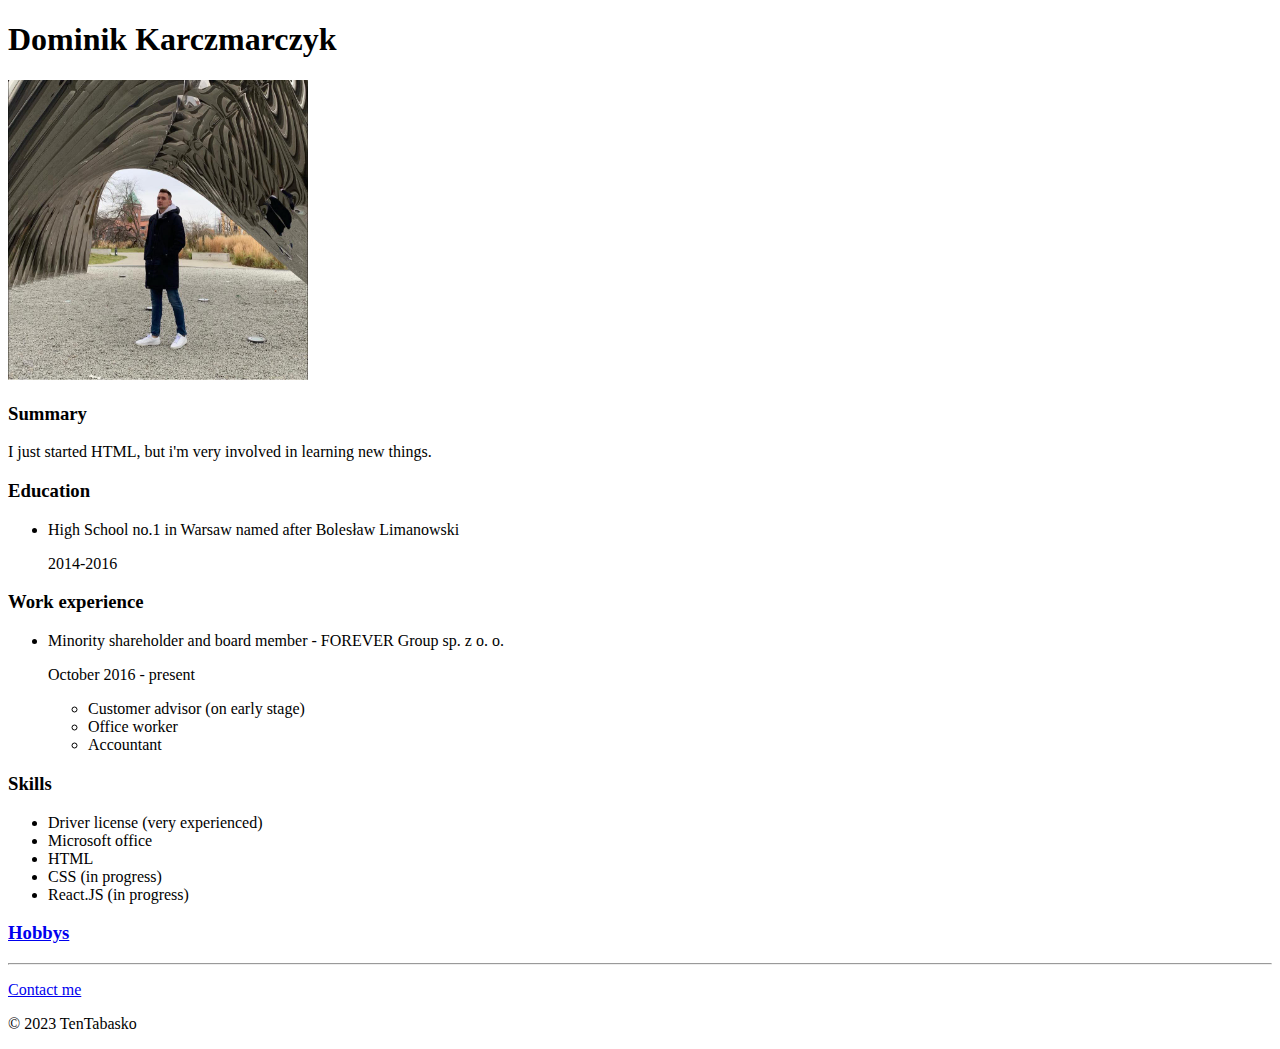
==== index.html @ af07e8e7 "deleted line 62" ====
<!DOCTYPE html>
<html lang="en">
<head>
    <meta charset="UTF-8">
    <title>My Resume</title>
</head>
<body>
    <h1>Dominik Karczmarczyk</h1>
    <img 
        src="./assets/image/profile-photo.jpg" 
        alt="profile photo of man in a coat"
        height="300">
    
    <h3>Summary</h3>
    <p>I just started HTML, but i'm very involved in learning new things.</p>

    <h3>Education</h3>
        <ul>
            <li>High School no.1 in Warsaw named after Bolesław Limanowski
                <p>2014-2016</p>
            </li>
        </ul>
    
    <h3>Work experience</h3>
        <ul>
            <li>
                Minority shareholder and board member - FOREVER Group sp. z o. o.
                <p>October 2016 - present</p>
                    <ul>
                        <li>Customer advisor (on early stage)</li>
                        <li>Office worker</li>
                        <li>Accountant</li>
                    </ul>
            </li>
        </ul>

    
    <h3>Skills</h3>
    <p>
        <ul>
            <li>Driver license (very experienced)</li>
            <li>Microsoft office</li>
            <li>HTML</li>
            <li>CSS (in progress)</li>
            <li>React.JS (in progress)</li>
        </ul>
    
        <h3>
            <a href="./assets/hobbys.html">Hobbys</a>
        </h3>    
    </p>
    
    <hr>

    <p><a href="./assets/contact.html">Contact me</a></p>
    
    <footer>
        <p>© 2023 TenTabasko</p>
    </footer>
</body>
</html>
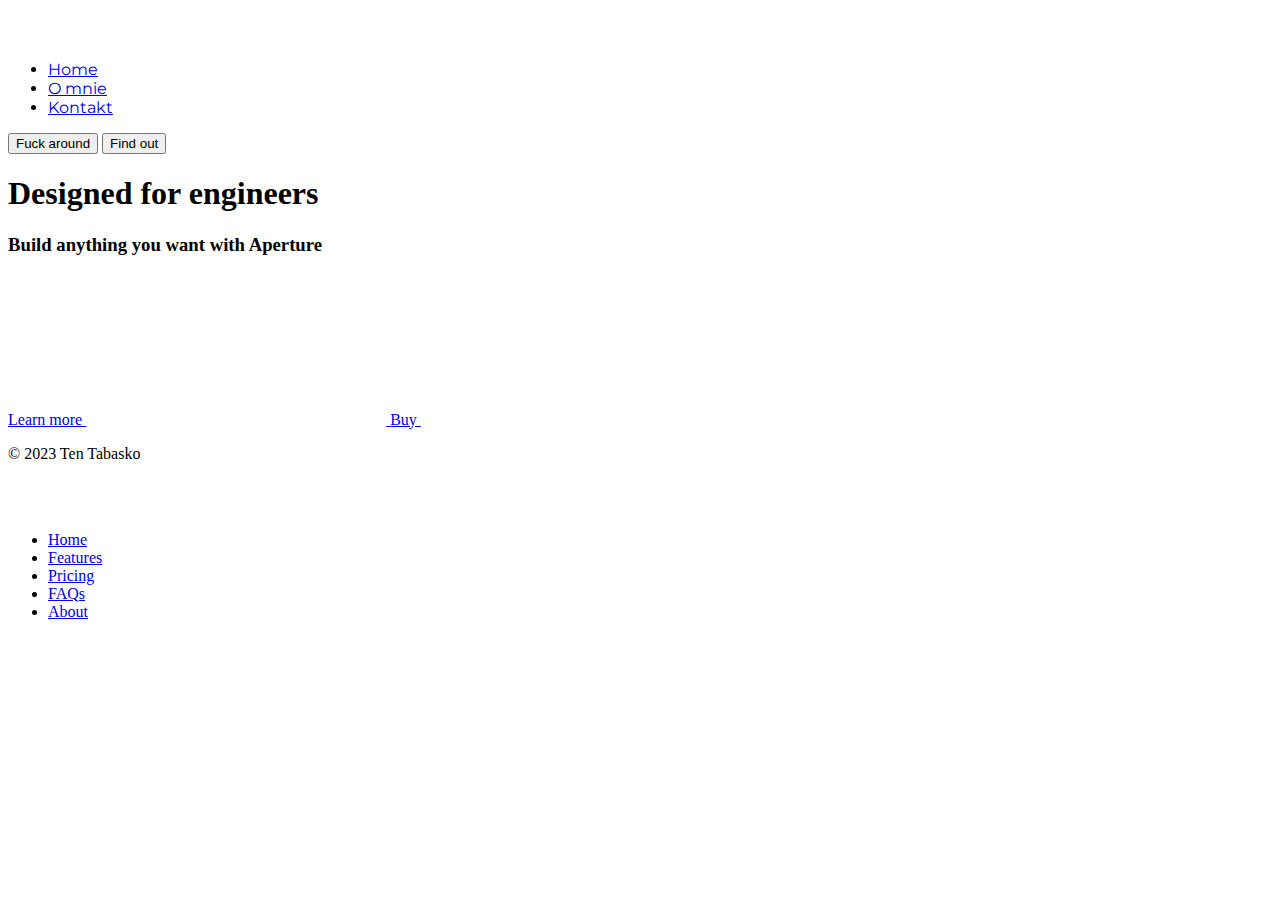
==== commit ab9774cf: "." ====
--- a/index.html
+++ b/index.html
@@ -1,16 +1,106 @@
-
 <!DOCTYPE html>
 <html lang="en">
-<head>
-    <meta charset="UTF-8">
-    <title>My Resume</title>
-</head>
-<body>
-    <h1>Dominik Karczmarczyk</h1>
+  <head>
+    <meta charset="UTF-8" />
+    <title>Ten Tabasko - PROgramista</title>
+    <link
+      href="https://cdn.jsdelivr.net/npm/bootstrap@5.3.2/dist/css/bootstrap.min.css"
+      rel="stylesheet"
+      integrity="sha384-T3c6CoIi6uLrA9TneNEoa7RxnatzjcDSCmG1MXxSR1GAsXEV/Dwwykc2MPK8M2HN"
+      crossorigin="anonymous"
+    />
+    <link rel="preconnect" href="https://fonts.googleapis.com" />
+    <link rel="preconnect" href="https://fonts.gstatic.com" crossorigin />
+    <link
+      href="https://fonts.googleapis.com/css2?family=Montserrat&display=swap"
+      rel="stylesheet"
+    />
+    <link rel="stylesheet" href="./style.css" />
+  </head>
+  <body>
+    <section id="header" class="font">
+      <div class="container">
+        <header
+          class="d-flex flex-wrap align-items-center justify-content-center justify-content-md-between py-3 mb-4 border-bottom"
+        >
+          <div class="col-md-3 mb-2 mb-md-0">
+            <a
+              href="/"
+              class="d-inline-flex link-body-emphasis text-decoration-none"
+            >
+              <svg
+                class="bi"
+                width="40"
+                height="32"
+                role="img"
+                aria-label="Bootstrap"
+              >
+                <use xlink:href="#bootstrap"></use>
+              </svg>
+            </a>
+          </div>
+
+          <ul
+            class="nav col-12 col-md-auto mb-2 justify-content-center mb-md-0"
+          >
+            <li>
+              <a href="./index.html" class="nav-link px-2 link-secondary"
+                >Home</a
+              >
+            </li>
+            <li>
+              <a href="./assets/hobbys.html" class="nav-link px-2">O mnie</a>
+            </li>
+            <li>
+              <a href="./assets/contact.html" class="nav-link px-2">Kontakt</a>
+            </li>
+          </ul>
+          <div class="col-md-3 text-end">
+            <button type="button" class="btn btn-outline-primary me-2">
+              Fuck around
+            </button>
+            <button type="button" class="btn btn-primary">Find out</button>
+          </div>
+        </header>
+      </div>
+    </section>
+
+    <section id="product">
+      <div
+        class="position-relative overflow-hidden p-3 p-md-5 m-md-3 text-center bg-body-tertiary"
+      >
+        <div class="col-md-6 p-lg-5 mx-auto my-5">
+          <h1 class="display-3 fw-bold">Designed for engineers</h1>
+          <h3 class="fw-normal text-muted mb-3">
+            Build anything you want with Aperture
+          </h3>
+          <div class="d-flex gap-3 justify-content-center lead fw-normal">
+            <a class="icon-link" href="#">
+              Learn more
+              <svg class="bi"><use xlink:href="#chevron-right"></use></svg>
+            </a>
+            <a class="icon-link" href="#">
+              Buy
+              <svg class="bi"><use xlink:href="#chevron-right"></use></svg>
+            </a>
+          </div>
+        </div>
+        <div class="product-device shadow-sm d-none d-md-block"></div>
+        <div
+          class="product-device product-device-2 shadow-sm d-none d-md-block"
+        ></div>
+      </div>
+
+      <!-- <h1>Dominik Karczmarczyk</h1>
     <img 
         src="./assets/image/profile-photo.jpg" 
         alt="profile photo of man in a coat"
         height="300">
+    
+    
+    
+    
+    
     
     <h3>Summary</h3>
     <p>I just started HTML, but i'm very involved in learning new things.</p>
@@ -49,14 +139,47 @@
         <h3>
             <a href="./assets/hobbys.html">Hobbys</a>
         </h3>    
-    </p>
-    
-    <hr>
+    </p> -->
+    </section>
+    <!-- <hr />
 
-    <p><a href="./assets/contact.html">Contact me</a></p>
-    
-    <footer>
-        <p>© 2023 TenTabasko</p>
-    </footer>
-</body>
-</html>+    <p><a href="./assets/contact.html">Contact me</a></p> -->
+
+    <section id="footer">
+      <div class="container">
+        <footer
+          class="d-flex flex-wrap justify-content-between align-items-center py-3 my-4 border-top"
+        >
+          <p class="col-md-4 mb-0 text-body-secondary">© 2023 Ten Tabasko</p>
+
+          <a
+            href="./index.html"
+            class="col-md-4 d-flex align-items-center justify-content-center mb-3 mb-md-0 me-md-auto link-body-emphasis text-decoration-none"
+          >
+            <svg class="bi me-2" width="40" height="32">
+              <use xlink:href="#bootstrap"></use>
+            </svg>
+          </a>
+
+          <ul class="nav col-md-4 justify-content-end">
+            <li class="nav-item">
+              <a href="#" class="nav-link px-2 text-body-secondary">Home</a>
+            </li>
+            <li class="nav-item">
+              <a href="#" class="nav-link px-2 text-body-secondary">Features</a>
+            </li>
+            <li class="nav-item">
+              <a href="#" class="nav-link px-2 text-body-secondary">Pricing</a>
+            </li>
+            <li class="nav-item">
+              <a href="#" class="nav-link px-2 text-body-secondary">FAQs</a>
+            </li>
+            <li class="nav-item">
+              <a href="#" class="nav-link px-2 text-body-secondary">About</a>
+            </li>
+          </ul>
+        </footer>
+      </div>
+    </section>
+  </body>
+</html>
--- a/style.css
+++ b/style.css
@@ -0,0 +1,3 @@
+.font{
+    font-family: 'Montserrat', sans-serif;
+}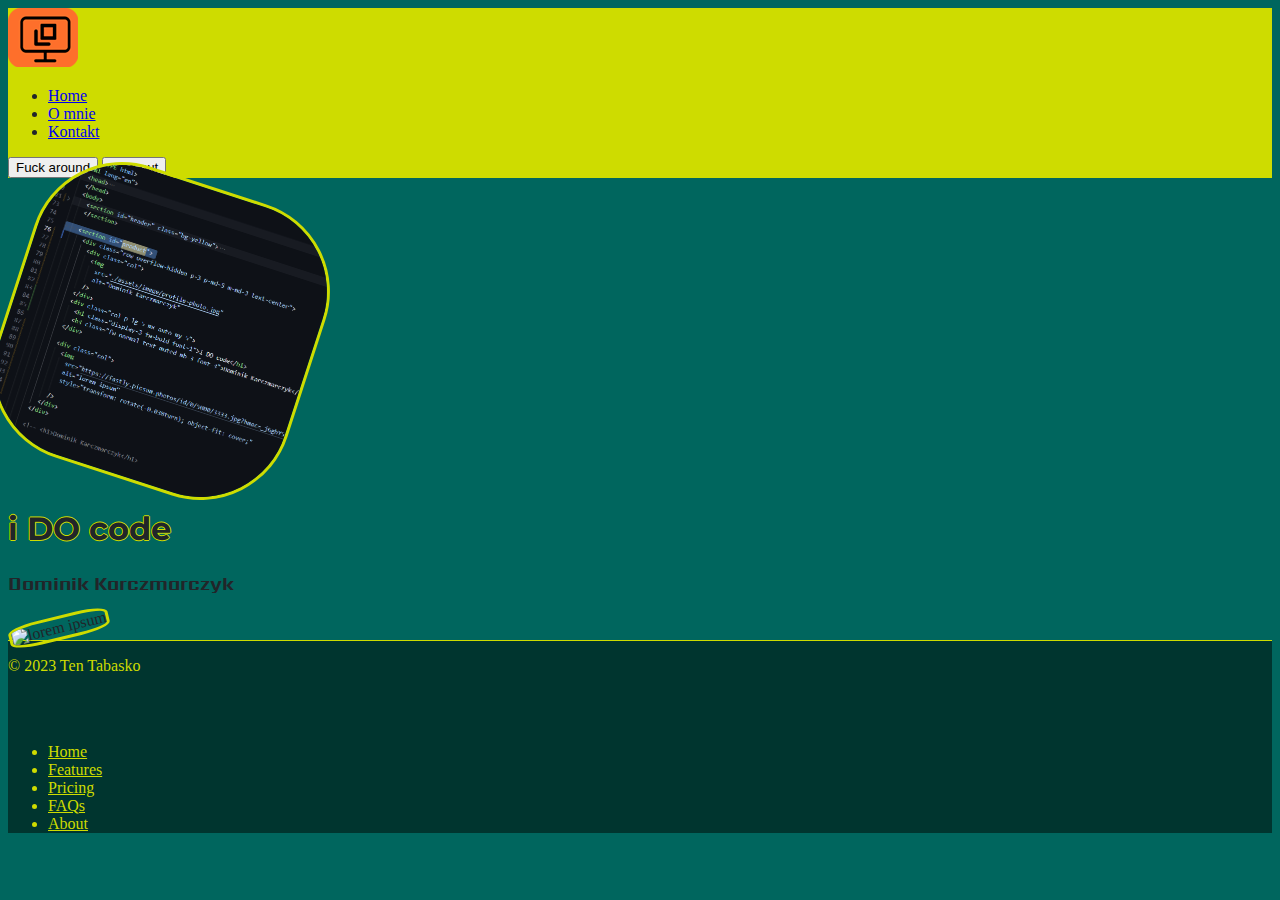
==== commit 4b3022cf: "Changes to be committed: 	new file:   assets/image/code.png 	new file:   assets/image/programista-10" ====
--- a/index.html
+++ b/index.html
@@ -12,30 +12,35 @@
     <link rel="preconnect" href="https://fonts.googleapis.com" />
     <link rel="preconnect" href="https://fonts.gstatic.com" crossorigin />
     <link
-      href="https://fonts.googleapis.com/css2?family=Montserrat&display=swap"
+      href="https://fonts.googleapis.com/css2?family=Alfa+Slab+One&family=Montserrat:ital,wght@0,100;0,200;0,300;0,400;0,500;0,600;0,700;0,800;0,900;1,100;1,200;1,300;1,400;1,500;1,600;1,700;1,800;1,900&family=Sarpanch:wght@400;500;600;700;800;900&display=swap"
       rel="stylesheet"
     />
-    <link rel="stylesheet" href="./style.css" />
+    <link href="./style.css" rel="stylesheet" />
   </head>
   <body>
-    <section id="header" class="font">
-      <div class="container">
+    <section id="header" class="bg-yellow">
+      <div class="container font">
         <header
-          class="d-flex flex-wrap align-items-center justify-content-center justify-content-md-between py-3 mb-4 border-bottom"
+          class="d-flex flex-wrap align-items-center justify-content-center justify-content-md-between py-1 mb-4 border-bottom"
         >
           <div class="col-md-3 mb-2 mb-md-0">
             <a
-              href="/"
+              href="./index.html"
               class="d-inline-flex link-body-emphasis text-decoration-none"
             >
               <svg
-                class="bi"
-                width="40"
-                height="32"
-                role="img"
-                aria-label="Bootstrap"
+                xmlns="http://www.w3.org/2000/svg"
+                xmlns:xlink="http://www.w3.org/1999/xlink"
+                width="70px"
+                height="59px"
               >
-                <use xlink:href="#bootstrap"></use>
+                <image
+                  x="0px"
+                  y="0px"
+                  width="70px"
+                  height="59px"
+                  xlink:href="[data-uri]"
+                />
               </svg>
             </a>
           </div>
@@ -44,58 +49,50 @@
             class="nav col-12 col-md-auto mb-2 justify-content-center mb-md-0"
           >
             <li>
-              <a href="./index.html" class="nav-link px-2 link-secondary"
-                >Home</a
+              <a href="./index.html" class="nav-link px-2 disabled">Home</a>
+            </li>
+            <li>
+              <a href="./assets/hobbys.html" class="nav-link px-2 disabled"
+                >O mnie</a
               >
             </li>
             <li>
-              <a href="./assets/hobbys.html" class="nav-link px-2">O mnie</a>
-            </li>
-            <li>
-              <a href="./assets/contact.html" class="nav-link px-2">Kontakt</a>
+              <a href="./assets/contact.html" class="nav-link px-2 disabled"
+                >Kontakt</a
+              >
             </li>
           </ul>
           <div class="col-md-3 text-end">
-            <button type="button" class="btn btn-outline-primary me-2">
+            <button type="button" class="btn btn-outline-dark me-2">
               Fuck around
             </button>
-            <button type="button" class="btn btn-primary">Find out</button>
+            <button type="button" class="btn btn-outline-dark">Find out</button>
           </div>
         </header>
       </div>
     </section>
 
     <section id="product">
-      <div
-        class="position-relative overflow-hidden p-3 p-md-5 m-md-3 text-center bg-body-tertiary"
-      >
-        <div class="col-md-6 p-lg-5 mx-auto my-5">
-          <h1 class="display-3 fw-bold">Designed for engineers</h1>
-          <h3 class="fw-normal text-muted mb-3">
-            Build anything you want with Aperture
-          </h3>
-          <div class="d-flex gap-3 justify-content-center lead fw-normal">
-            <a class="icon-link" href="#">
-              Learn more
-              <svg class="bi"><use xlink:href="#chevron-right"></use></svg>
-            </a>
-            <a class="icon-link" href="#">
-              Buy
-              <svg class="bi"><use xlink:href="#chevron-right"></use></svg>
-            </a>
-          </div>
+      <div class="row overflow-hidden p-3 p-md-5 m-md-3 text-center">
+        <div class="col">
+          <img src="./assets/image/code.png" alt="code" />
         </div>
-        <div class="product-device shadow-sm d-none d-md-block"></div>
-        <div
-          class="product-device product-device-2 shadow-sm d-none d-md-block"
-        ></div>
+        <div class="col p-lg-5 mx-auto my-5">
+          <h1 class="display-3 fw-bold font-1">i DO code</h1>
+          <h3 class="fw-normal text-muted mb-3 font-3">Dominik Karczmarczyk</h3>
+        </div>
+
+        <div class="col">
+          <img
+            src="https://fastly.picsum.photos/id/0/5000/3333.jpg?hmac=_j6ghY5fCfSD6tvtcV74zXivkJSPIfR9B8w34XeQmvU"
+            alt="lorem ipsum"
+            style="transform: rotate(-0.038turn); object-fit: cover"
+          />
+        </div>
       </div>
 
       <!-- <h1>Dominik Karczmarczyk</h1>
-    <img 
-        src="./assets/image/profile-photo.jpg" 
-        alt="profile photo of man in a coat"
-        height="300">
+    
     
     
     
@@ -141,14 +138,12 @@
         </h3>    
     </p> -->
     </section>
-    <!-- <hr />
-
-    <p><a href="./assets/contact.html">Contact me</a></p> -->
 
     <section id="footer">
-      <div class="container">
+      <div class="container bg-gd px-0">
         <footer
-          class="d-flex flex-wrap justify-content-between align-items-center py-3 my-4 border-top"
+          class="d-flex flex-wrap justify-content-between align-items-center px-5 py-3"
+          style="border-top: 1px solid"
         >
           <p class="col-md-4 mb-0 text-body-secondary">© 2023 Ten Tabasko</p>
 
--- a/style.css
+++ b/style.css
@@ -1,3 +1,51 @@
-.font{
-    font-family: 'Montserrat', sans-serif;
+body{
+    background-color: #00665E;
+    color:#212529
+}
+
+.bg-gl{
+    background-color: #00665E;
+}
+
+.bg-gd{
+    background-color: #00352F;
+    color: #CEDC00;
+}
+
+.bg-black {
+    background-color: #212529
+    
+}
+.bg-yellow{
+    background-color: #CEDC00;}
+
+.font-1{
+    font-family: 'Montserrat', sans-serif
+}
+.font-2{
+    font-family: 'Alfa Slab One', cursive;
+}
+.font-3{
+    font-family: 'Sarpanch', sans-serif;
+    font-weight: bold;
+}    
+
+.text-body-secondary{
+    color: #CEDC00!important;}
+
+#product img{
+    border-radius: 30%;
+    transform: rotate(0.05turn);
+    width: 300px;
+    height: auto;
+    border: solid #CEDC00;
+}
+
+#product h1{
+    color: 212529;
+    text-shadow: -1px 0 #CEDC00, 0 1px #CEDC00, 1px 0 #CEDC00, 0 -1px #CEDC00;
+}
+
+.rotate-h{
+    transform: rotate(-00.05turn);
 }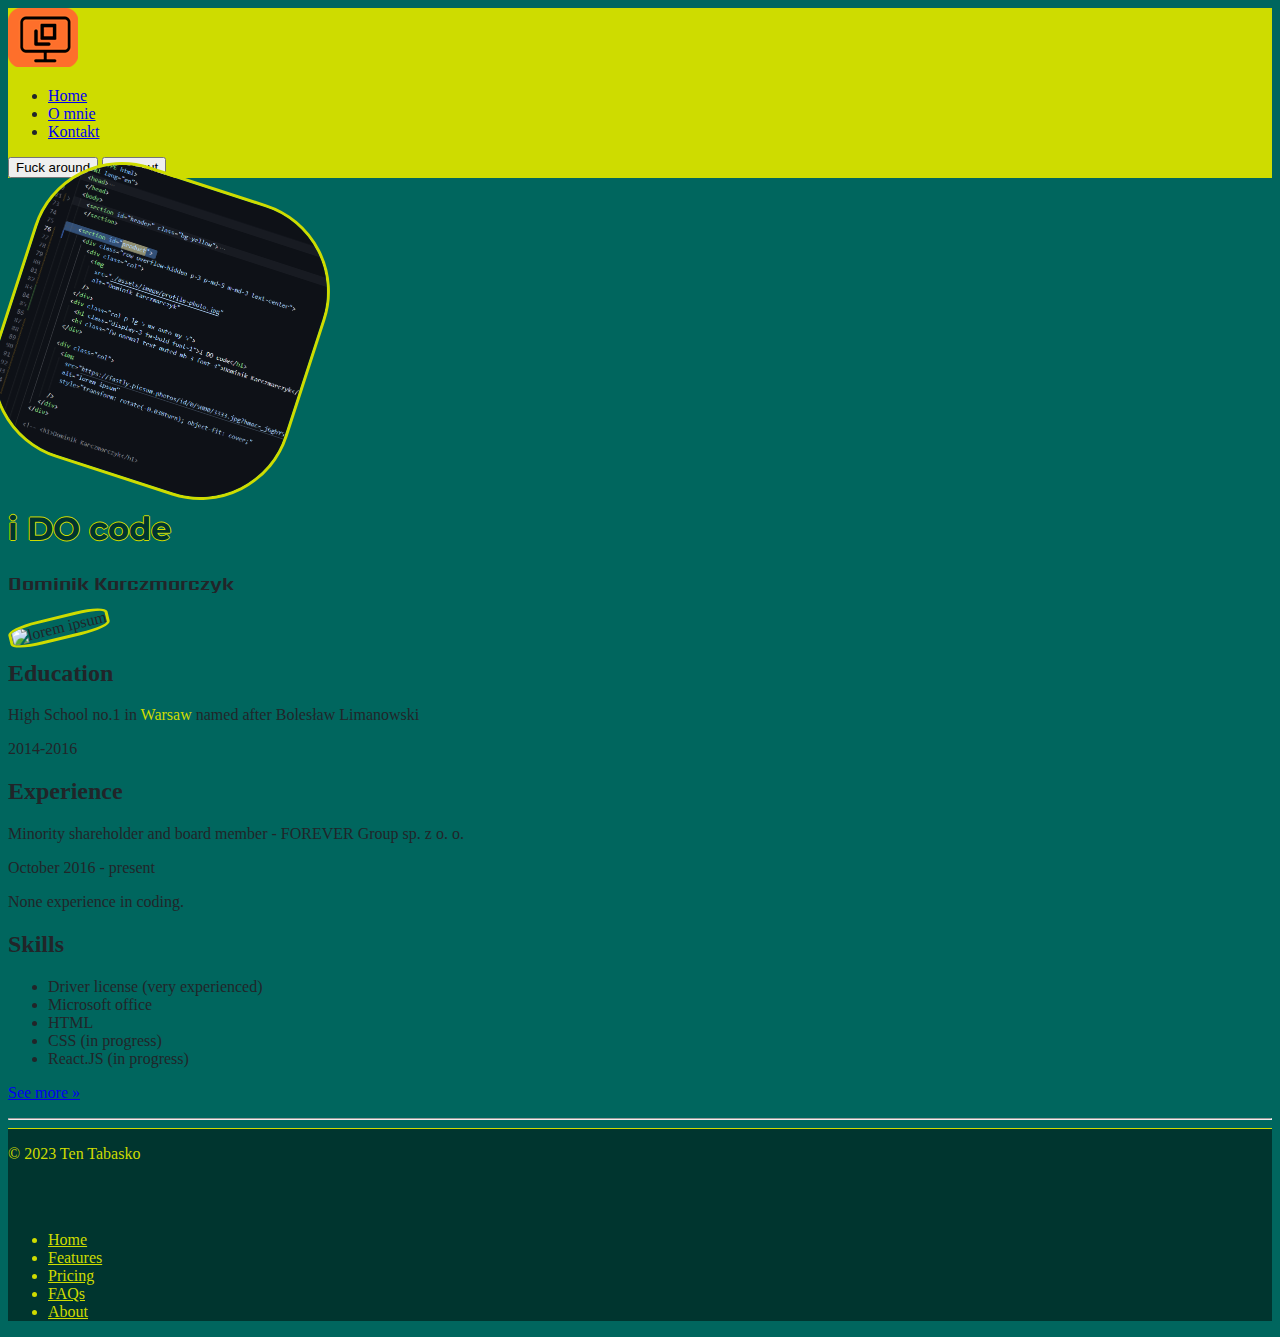
==== commit 6c8b3e73: "Changes to be committed: 	modified:   index.html 	modified:   style.css" ====
--- a/index.html
+++ b/index.html
@@ -73,16 +73,18 @@
     </section>
 
     <section id="product">
-      <div class="row overflow-hidden p-3 p-md-5 m-md-3 text-center">
-        <div class="col">
+      <div
+        class="row flex-column flex-xl-row-reverse overflow-hidden p-3 p-md-5 m-md-3 text-center"
+      >
+        <div class="col order-3 order-xl-1">
           <img src="./assets/image/code.png" alt="code" />
         </div>
-        <div class="col p-lg-5 mx-auto my-5">
+        <div class="col p-lg-5 mx-auto my-5 order-1 order-xl-2">
           <h1 class="display-3 fw-bold font-1">i DO code</h1>
           <h3 class="fw-normal text-muted mb-3 font-3">Dominik Karczmarczyk</h3>
         </div>
 
-        <div class="col">
+        <div class="col order-2 order-xl-3">
           <img
             src="https://fastly.picsum.photos/id/0/5000/3333.jpg?hmac=_j6ghY5fCfSD6tvtcV74zXivkJSPIfR9B8w34XeQmvU"
             alt="lorem ipsum"
@@ -90,53 +92,46 @@
           />
         </div>
       </div>
+    </section>
 
-      <!-- <h1>Dominik Karczmarczyk</h1>
-    
-    
-    
-    
-    
-    
-    
-    <h3>Summary</h3>
-    <p>I just started HTML, but i'm very involved in learning new things.</p>
+    <section id="details">
+      <div class="container">
+        <div class="row">
+          <div class="col-md-4">
+            <h2>Education</h2>
+            <p>
+              High School no.1 in <span>Warsaw</span> named after Bolesław
+              Limanowski
+            </p>
+            <p>2014-2016</p>
+          </div>
+          <div class="col-md-4">
+            <h2>Experience</h2>
+            <p>
+              Minority shareholder and board member - FOREVER Group sp. z o. o.
+            </p>
+            <p>October 2016 - present</p>
+            <p>None experience in coding.</p>
+          </div>
+          <div class="col-md-4">
+            <h2>Skills</h2>
+            <ul>
+              <li>Driver license (very experienced)</li>
+              <li>Microsoft office</li>
+              <li>HTML</li>
+              <li>CSS (in progress)</li>
+              <li>React.JS (in progress)</li>
+            </ul>
+            <p>
+              <a class="btn btn-outline-dark disabled" href="#" role="button"
+                >See more »</a
+              >
+            </p>
+          </div>
+        </div>
 
-    <h3>Education</h3>
-        <ul>
-            <li>High School no.1 in Warsaw named after Bolesław Limanowski
-                <p>2014-2016</p>
-            </li>
-        </ul>
-    
-    <h3>Work experience</h3>
-        <ul>
-            <li>
-                Minority shareholder and board member - FOREVER Group sp. z o. o.
-                <p>October 2016 - present</p>
-                    <ul>
-                        <li>Customer advisor (on early stage)</li>
-                        <li>Office worker</li>
-                        <li>Accountant</li>
-                    </ul>
-            </li>
-        </ul>
-
-    
-    <h3>Skills</h3>
-    <p>
-        <ul>
-            <li>Driver license (very experienced)</li>
-            <li>Microsoft office</li>
-            <li>HTML</li>
-            <li>CSS (in progress)</li>
-            <li>React.JS (in progress)</li>
-        </ul>
-    
-        <h3>
-            <a href="./assets/hobbys.html">Hobbys</a>
-        </h3>    
-    </p> -->
+        <hr />
+      </div>
     </section>
 
     <section id="footer">
@@ -158,19 +153,29 @@
 
           <ul class="nav col-md-4 justify-content-end">
             <li class="nav-item">
-              <a href="#" class="nav-link px-2 text-body-secondary">Home</a>
+              <a href="#" class="nav-link px-2 text-body-secondary disabled"
+                >Home</a
+              >
             </li>
             <li class="nav-item">
-              <a href="#" class="nav-link px-2 text-body-secondary">Features</a>
+              <a href="#" class="nav-link px-2 text-body-secondary disabled"
+                >Features</a
+              >
             </li>
             <li class="nav-item">
-              <a href="#" class="nav-link px-2 text-body-secondary">Pricing</a>
+              <a href="#" class="nav-link px-2 text-body-secondary disabled"
+                >Pricing</a
+              >
             </li>
             <li class="nav-item">
-              <a href="#" class="nav-link px-2 text-body-secondary">FAQs</a>
+              <a href="#" class="nav-link px-2 text-body-secondary disabled"
+                >FAQs</a
+              >
             </li>
             <li class="nav-item">
-              <a href="#" class="nav-link px-2 text-body-secondary">About</a>
+              <a href="#" class="nav-link px-2 text-body-secondary disabled"
+                >About</a
+              >
             </li>
           </ul>
         </footer>
--- a/style.css
+++ b/style.css
@@ -37,15 +37,14 @@
     border-radius: 30%;
     transform: rotate(0.05turn);
     width: 300px;
-    height: auto;
+    height: 300px;
     border: solid #CEDC00;
 }
 
 #product h1{
-    color: 212529;
+    color: #00352F;
     text-shadow: -1px 0 #CEDC00, 0 1px #CEDC00, 1px 0 #CEDC00, 0 -1px #CEDC00;
 }
 
-.rotate-h{
-    transform: rotate(-00.05turn);
-}+#details span {
+color: #CEDC00;}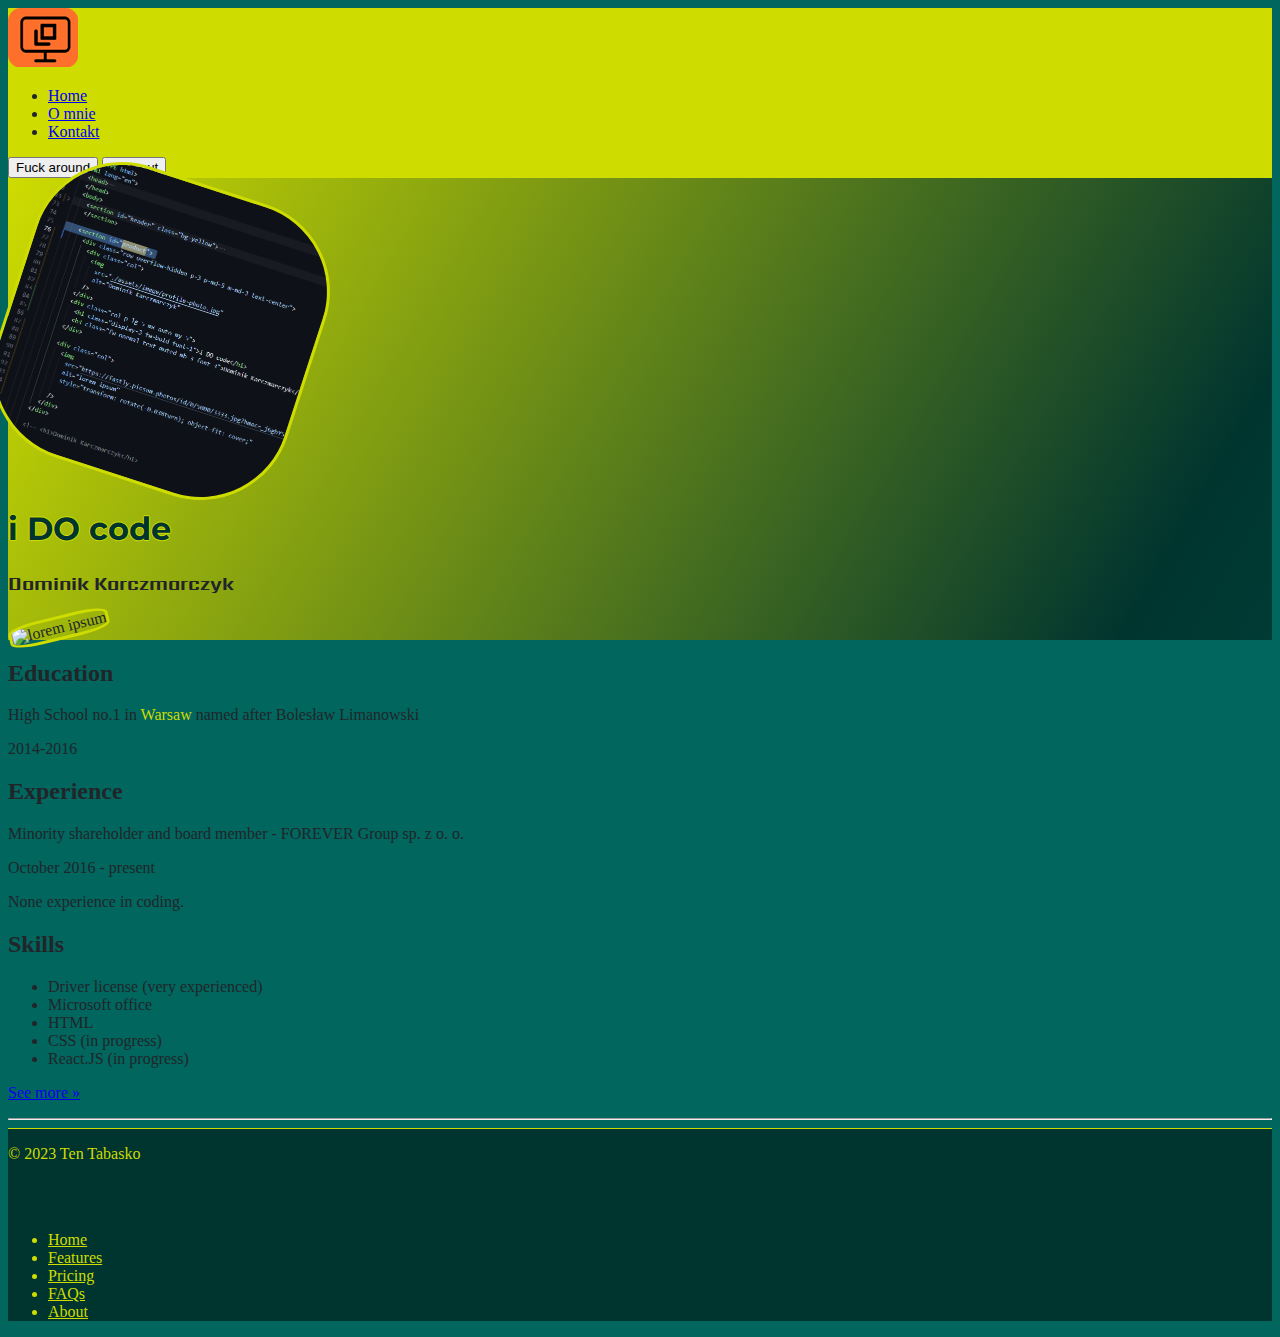
==== commit 48339d82: "added gradient" ====
--- a/index.html
+++ b/index.html
@@ -21,7 +21,7 @@
     <section id="header" class="bg-yellow">
       <div class="container font">
         <header
-          class="d-flex flex-wrap align-items-center justify-content-center justify-content-md-between py-1 mb-4 border-bottom"
+          class="d-flex flex-wrap align-items-center justify-content-center justify-content-md-between py-1 border-bottom"
         >
           <div class="col-md-3 mb-2 mb-md-0">
             <a
@@ -74,7 +74,8 @@
 
     <section id="product">
       <div
-        class="row flex-column flex-xl-row-reverse overflow-hidden p-3 p-md-5 m-md-3 text-center"
+        class="gradient row flex-column flex-xl-row-reverse overflow-hidden p-3 p-md-5 m-0 text-center"
+        style="height: auto"
       >
         <div class="col order-3 order-xl-1">
           <img src="./assets/image/code.png" alt="code" />
--- a/style.css
+++ b/style.css
@@ -47,4 +47,24 @@
 }
 
 #details span {
-color: #CEDC00;}+color: #CEDC00;}
+
+
+
+.gradient {
+    background: linear-gradient(300deg, #00665E, #00352F, #CEDC00);
+    background-size: 180% 180%;
+    animation: gradient-animation 18s ease infinite;
+  }
+  
+  @keyframes gradient-animation {
+    0% {
+      background-position: 0% 50%;
+    }
+    50% {
+      background-position: 100% 50%;
+    }
+    100% {
+      background-position: 0% 50%;
+    }
+  }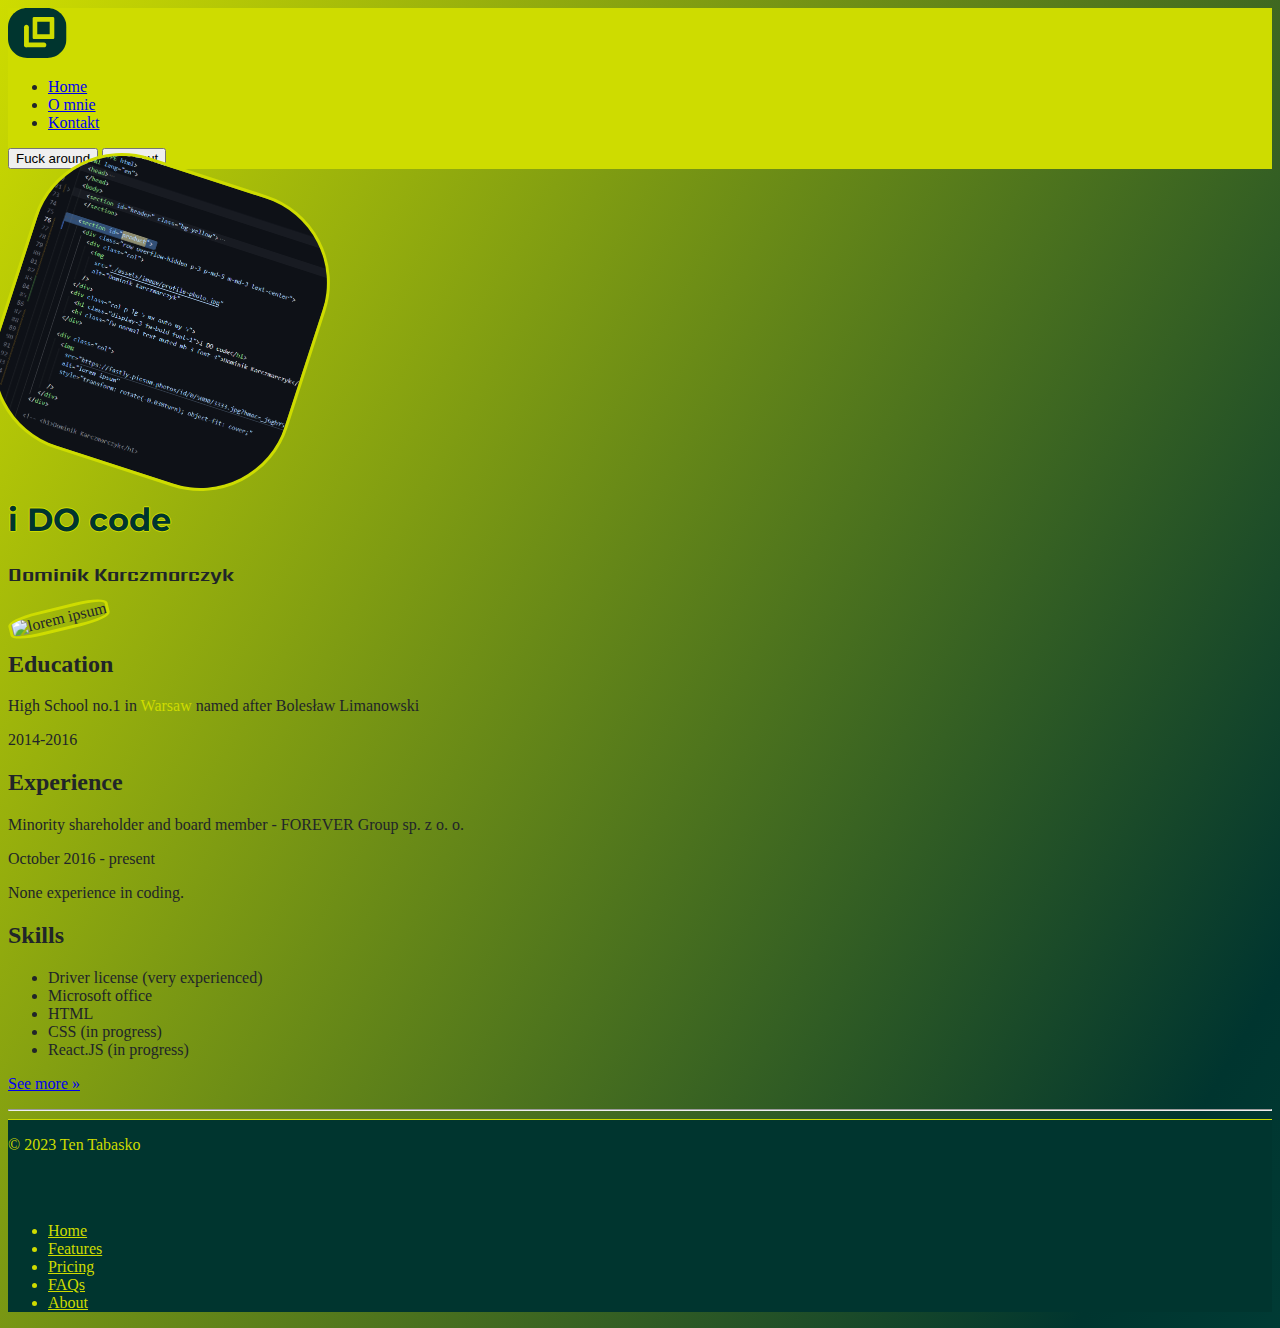
==== commit e987191a: "small changes" ====
--- a/index.html
+++ b/index.html
@@ -17,7 +17,7 @@
     />
     <link href="./style.css" rel="stylesheet" />
   </head>
-  <body>
+  <body class="gradient">
     <section id="header" class="bg-yellow">
       <div class="container font">
         <header
@@ -29,18 +29,89 @@
               class="d-inline-flex link-body-emphasis text-decoration-none"
             >
               <svg
+                xmlns:dc="http://purl.org/dc/elements/1.1/"
+                xmlns:cc="http://creativecommons.org/ns#"
+                xmlns:rdf="http://www.w3.org/1999/02/22-rdf-syntax-ns#"
+                xmlns:svg="http://www.w3.org/2000/svg"
                 xmlns="http://www.w3.org/2000/svg"
-                xmlns:xlink="http://www.w3.org/1999/xlink"
-                width="70px"
-                height="59px"
-              >
-                <image
-                  x="0px"
-                  y="0px"
-                  width="70px"
-                  height="59px"
-                  xlink:href="[data-uri]"
-                />
+                viewBox="0 0 284.444 243.03732"
+                height="50"
+                xml:space="preserve"
+                id="svg2"
+                version="1.1"
+              >
+                <defs id="defs6">
+                  <clipPath id="clipPath18" clipPathUnits="userSpaceOnUse">
+                    <path id="path16" d="M 0,182.278 H 213.333 V 0 H 0 Z" />
+                  </clipPath>
+                </defs>
+                <g
+                  transform="matrix(1.3333333,0,0,-1.3333333,0,243.03733)"
+                  id="g10"
+                >
+                  <g id="g12">
+                    <g clip-path="url(#clipPath18)" id="g14">
+                      <g transform="translate(143.3332,2e-4)" id="g20">
+                        <path
+                          id="path22"
+                          style="
+                            fill: #00352f;
+                            fill-opacity: 1;
+                            fill-rule: nonzero;
+                            stroke: none;
+                          "
+                          d="m 0,0 h -73.333 c -38.66,0 -70,31.34 -70,70 v 42.278 c 0,38.66 31.34,70 70,70 H 0 c 38.66,0 70,-31.34 70,-70 V 70 C 70,31.34 38.66,0 0,0"
+                        />
+                      </g>
+                      <g transform="translate(163.8146,69.094)" id="g24">
+                        <path
+                          id="path26"
+                          style="
+                            fill: #cedc00;
+                            fill-opacity: 1;
+                            fill-rule: nonzero;
+                            stroke: none;
+                          "
+                          d="m 0,0 h -68.962 c -2.742,0 -4.964,2.222 -4.964,4.963 v 70.296 c 0,2.741 2.222,4.963 4.964,4.963 H 0 c 2.741,0 4.963,-2.222 4.963,-4.963 V 4.963 C 4.963,2.222 2.741,0 0,0"
+                        />
+                      </g>
+                      <path
+                        id="path28"
+                        style="
+                          fill: #00352f;
+                          fill-opacity: 1;
+                          fill-rule: nonzero;
+                          stroke: none;
+                        "
+                        d="m 152,86.723 h -45.333 v 45.333 H 152 Z"
+                      />
+                      <g transform="translate(67.2223,39.1672)" id="g30">
+                        <path
+                          id="path32"
+                          style="
+                            fill: #cedc00;
+                            fill-opacity: 1;
+                            fill-rule: nonzero;
+                            stroke: none;
+                          "
+                          d="M 0,0 V 0 C -4.848,0 -8.778,3.93 -8.778,8.778 V 73 c 0,4.848 3.93,8.778 8.778,8.778 4.848,0 8.778,-3.93 8.778,-8.778 V 8.778 C 8.778,3.93 4.848,0 0,0"
+                        />
+                      </g>
+                      <g transform="translate(66.8888,56.0564)" id="g34">
+                        <path
+                          id="path36"
+                          style="
+                            fill: #cedc00;
+                            fill-opacity: 1;
+                            fill-rule: nonzero;
+                            stroke: none;
+                          "
+                          d="m 0,0 h 64.444 c 4.664,0 8.445,-3.781 8.445,-8.444 v -10e-4 c 0,-4.663 -3.781,-8.444 -8.445,-8.444 H 0 c -4.664,0 -8.444,3.781 -8.444,8.444 v 10e-4 C -8.444,-3.781 -4.664,0 0,0"
+                        />
+                      </g>
+                    </g>
+                  </g>
+                </g>
               </svg>
             </a>
           </div>
@@ -74,7 +145,7 @@
 
     <section id="product">
       <div
-        class="gradient row flex-column flex-xl-row-reverse overflow-hidden p-3 p-md-5 m-0 text-center"
+        class="row flex-column flex-xl-row-reverse overflow-hidden p-3 p-md-5 m-0 text-center"
         style="height: auto"
       >
         <div class="col order-3 order-xl-1">
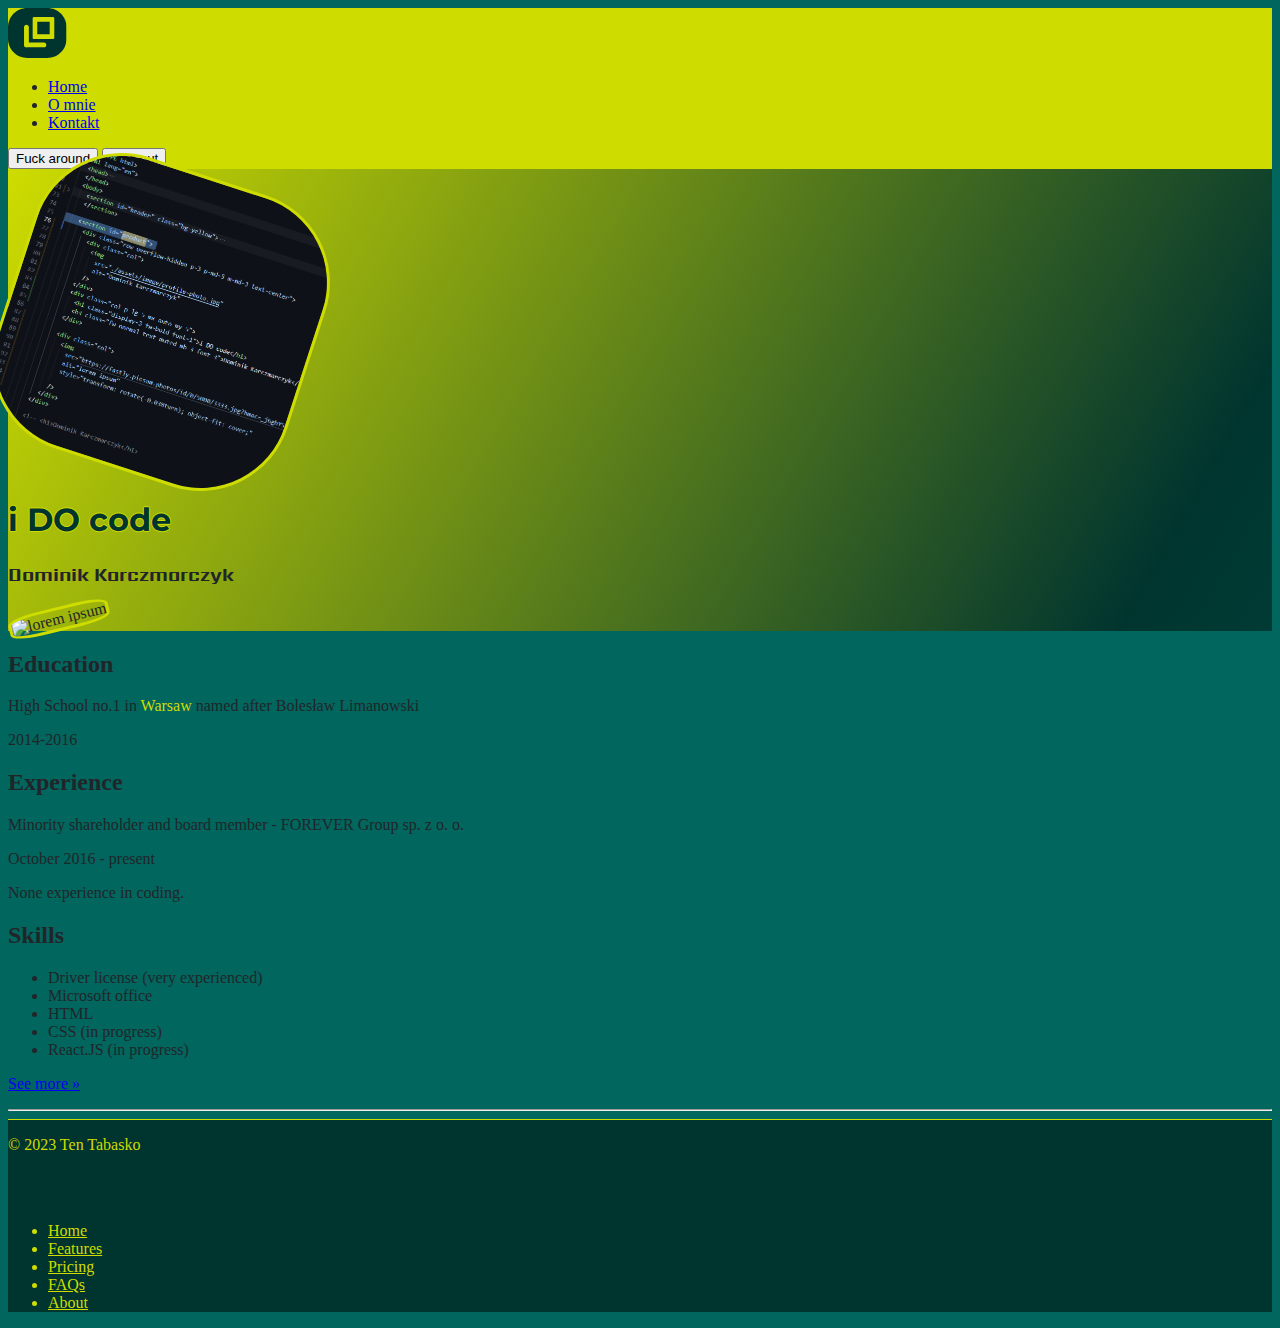
==== commit 1013ab8b: "gradient" ====
--- a/index.html
+++ b/index.html
@@ -17,7 +17,7 @@
     />
     <link href="./style.css" rel="stylesheet" />
   </head>
-  <body class="gradient">
+  <body>
     <section id="header" class="bg-yellow">
       <div class="container font">
         <header
@@ -145,7 +145,7 @@
 
     <section id="product">
       <div
-        class="row flex-column flex-xl-row-reverse overflow-hidden p-3 p-md-5 m-0 text-center"
+        class="gradient row flex-column flex-xl-row-reverse overflow-hidden p-3 p-md-5 m-0 text-center"
         style="height: auto"
       >
         <div class="col order-3 order-xl-1">
